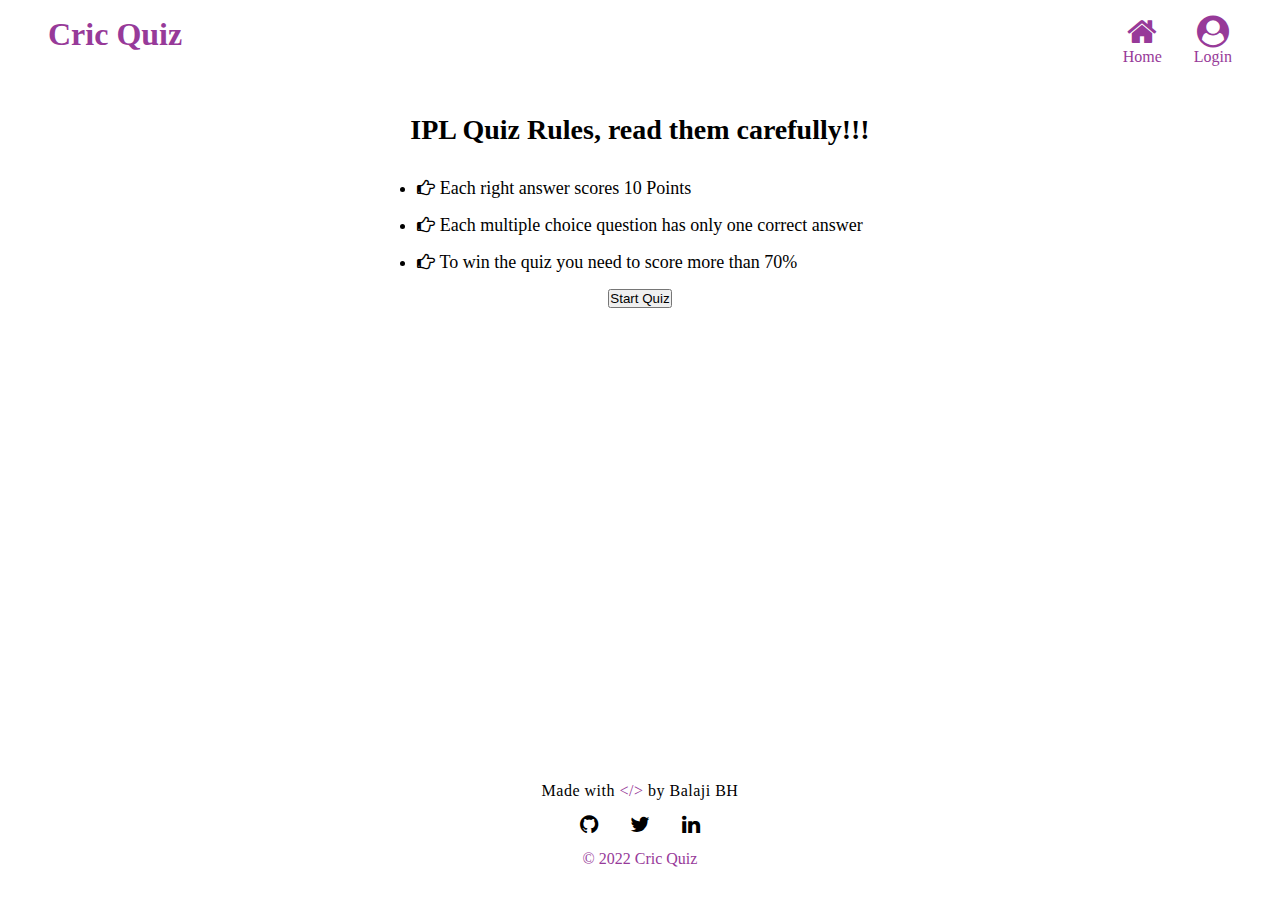
==== pages/rules/rules-ipl.html @ 17348719 "Merge pull request #1 from BalajiHarinath/feature/home-page" ====
<!DOCTYPE html>
<html lang="en">
<head>
    <meta charset="UTF-8">
    <meta http-equiv="X-UA-Compatible" content="IE=edge">
    <meta name="viewport" content="width=device-width, initial-scale=1.0">
    <title>CricQuiz | Rules</title>
  
    <link rel="stylesheet" href="https://cdnjs.cloudflare.com/ajax/libs/font-awesome/4.7.0/css/font-awesome.min.css">

    <!--Simple UI Library-->
    <link rel="stylesheet" 
    href="https://simpleui-component-library.netlify.app/Components/simpleui.css">

     <!--Custom UI Library-->
     <link rel="stylesheet" href="../../css/main.css">
     <link rel="stylesheet" href="rules.css">

</head>
<body>
    <div class="page-container flex flex-column">

        <!--Nav bar-->
        <nav class="navbar flex">
            <h2 class="nav-header">Cric Quiz</h2>
            <div class="nav-login flex flex-align-center flex-gap-2">
                <a href="../../index.html" class="flex flex-column flex-justify-center flex-align-center">
                    <span>
                        <i class="fa fa-home fa-2x nav-icon" aria-hidden="true"></i>
                    </span> 
                    <span class="nav-icon-text">Home</span>
                 </a>
                <a href="" class="flex flex-column flex-justify-center flex-align-center">
                   <span>
                        <i class="fa fa-user-circle fa-2x nav-icon" aria-hidden="true"></i>
                   </span> 
                   <span class="nav-icon-text">Login</span>
                </a>
                
            </div>
        </nav>

        <!--main-->
        <main class="flex-grow-1">
           <article class="rules-container flex flex-column flex-align-center m-2">
               <h3 class="rules-header m-2">IPL Quiz Rules, read them carefully!!!</h3>
               <ul class="no-bullets flex flex-column flex-gap-1">              
                <li class="text-lg"><i class="fa fa-hand-o-right" aria-hidden="true"></i> Each right answer scores 10 Points</li>
                <li class="text-lg"><i class="fa fa-hand-o-right" aria-hidden="true"></i> Each multiple choice question has only one correct answer</li>
                <li class="text-lg"><i class="fa fa-hand-o-right" aria-hidden="true"></i> To win the quiz you need to score more than 70%</li>
              </ul> 
              <button class="btn-solid btn-medium mt-1">Start Quiz</button>
           </article>

        </main>

        <!--Footer-->
        <footer class="footer flex flex-column flex-justify-center flex-align-center pdt-2 pdb-2">
            <div class="footer-header text-base">Made with <span>&lt;/&gt;</span> by Balaji BH</div>
            <ul class="flex list-style-none footer-social-icons">
                <li><a href="https://github.com/BalajiHarinath"><i class="fa fa-github fa-lg" aria-hidden="true"></i></a></li>
                <li><a href="https://twitter.com/balaji_harinath"><i class="fa fa-twitter fa-lg" aria-hidden="true"></i></a></li>
                <li><a href="https://www.linkedin.com/in/balaji-harinath-90a56518a"><i class="fa fa-linkedin fa-lg" aria-hidden="true"></i></a></li>
            </ul>
            <div class="footer-copy">© 2022 Cric Quiz</div>
        </footer>
    </div>
</body>
</html>
---- css/main.css ----
@import url("flex.css");
@import url("global.css");
@import url("grid.css");
@import url("margin.css");
@import url("padding.css");
@import url("reset.css");

html {
    scroll-behavior: smooth;
}
---- pages/rules/rules.css ----
.page-container {
    height: 100vh;
}

/*Nav bar*/
.navbar {
    padding: 1rem 3rem;
    border-bottom: 1px solid var(--tertiary-color);
}

.nav-header {
    flex: 1;
    color: var(--primary-color);
}

.nav-icon {
    color: var(--primary-color);
}

.nav-icon-text {
    color: var(--primary-color);
}


/*rules*/
.rules-container {
    margin: 0 auto;
}

/*Footer*/
.footer{
    border: 1px solid var(--tertiary-color);;
    z-index: 1;
}

.footer-social-icons {
	margin: 1rem auto;
    padding-left: 0;
}

.footer-social-icons a {
	transition: 0.2s ease;
    color: var(--footer-social-icons);
    margin: 1rem;
}

.footer-social-icons a:hover {
	color: var(--primary-color);
}

.footer-header {
	letter-spacing: 0.5px;
}

.footer-header span{
	color: var(--primary-color);
}

.footer-copy {
	color: var(--primary-color);
}
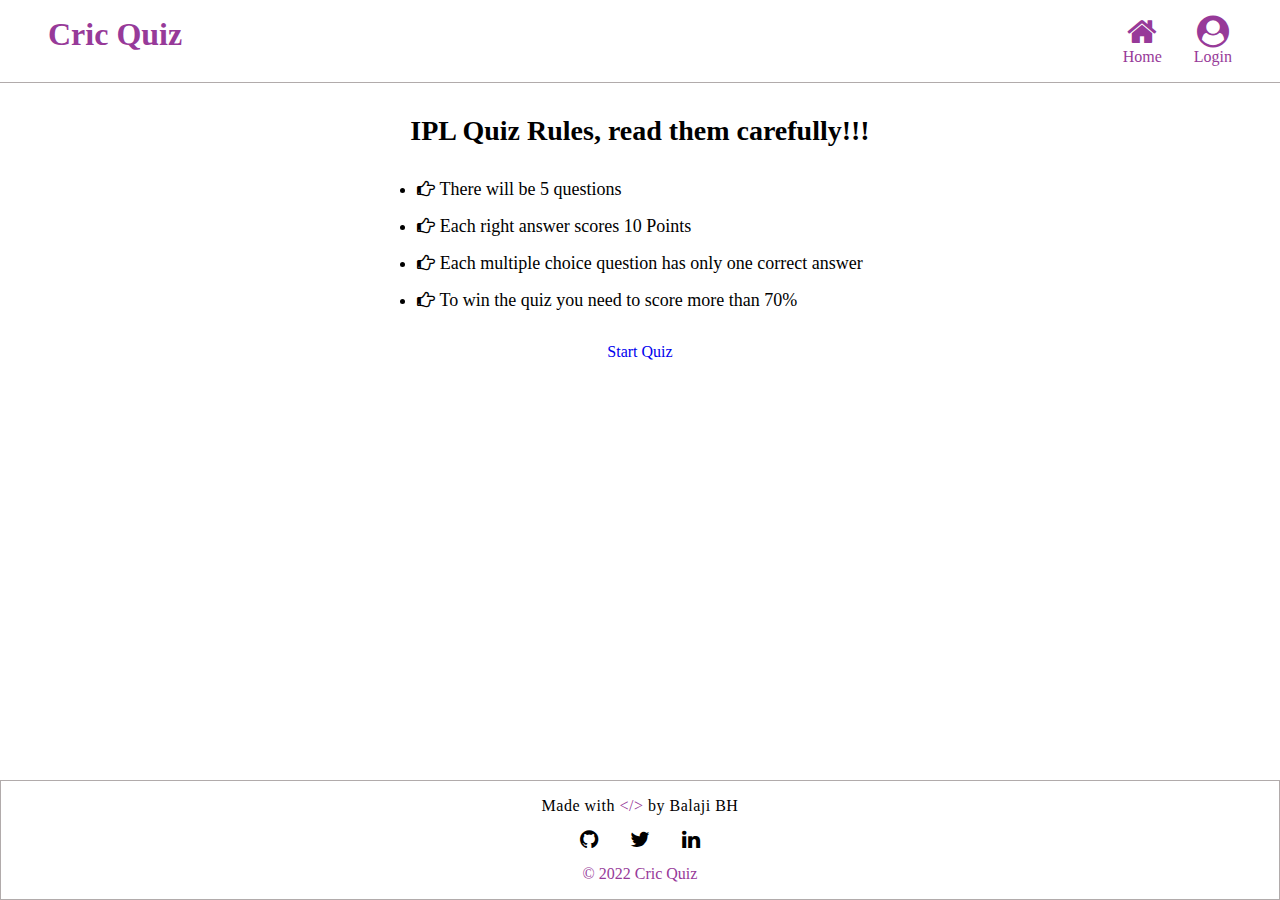
==== commit e79de80a: "feat : added question and result page" ====
--- a/pages/rules/rules-ipl.html
+++ b/pages/rules/rules-ipl.html
@@ -44,18 +44,19 @@
         <main class="flex-grow-1">
            <article class="rules-container flex flex-column flex-align-center m-2">
                <h3 class="rules-header m-2">IPL Quiz Rules, read them carefully!!!</h3>
-               <ul class="no-bullets flex flex-column flex-gap-1">              
+               <ul class="no-bullets flex flex-column flex-gap-1">   
+                <li class="text-lg"><i class="fa fa-hand-o-right" aria-hidden="true"></i> There will be 5 questions</li>           
                 <li class="text-lg"><i class="fa fa-hand-o-right" aria-hidden="true"></i> Each right answer scores 10 Points</li>
                 <li class="text-lg"><i class="fa fa-hand-o-right" aria-hidden="true"></i> Each multiple choice question has only one correct answer</li>
                 <li class="text-lg"><i class="fa fa-hand-o-right" aria-hidden="true"></i> To win the quiz you need to score more than 70%</li>
               </ul> 
-              <button class="btn-solid btn-medium mt-1">Start Quiz</button>
+              <a href="../../index.html" class="flex flex-justify-center flex-align-center btn-solid btn-medium mt-2">Start Quiz</a>
            </article>
 
         </main>
 
         <!--Footer-->
-        <footer class="footer flex flex-column flex-justify-center flex-align-center pdt-2 pdb-2">
+        <footer class="footer flex flex-column flex-justify-center flex-align-center pdt-1 pdb-1">
             <div class="footer-header text-base">Made with <span>&lt;/&gt;</span> by Balaji BH</div>
             <ul class="flex list-style-none footer-social-icons">
                 <li><a href="https://github.com/BalajiHarinath"><i class="fa fa-github fa-lg" aria-hidden="true"></i></a></li>
--- a/pages/rules/rules.css
+++ b/pages/rules/rules.css
@@ -5,7 +5,7 @@
 /*Nav bar*/
 .navbar {
     padding: 1rem 3rem;
-    border-bottom: 1px solid var(--tertiary-color);
+    border-bottom: 1px solid var(--gray);
 }
 
 .nav-header {
@@ -29,13 +29,12 @@
 
 /*Footer*/
 .footer{
-    border: 1px solid var(--tertiary-color);;
+    border: 1px solid var(--gray);;
     z-index: 1;
 }
 
 .footer-social-icons {
 	margin: 1rem auto;
-    padding-left: 0;
 }
 
 .footer-social-icons a {
